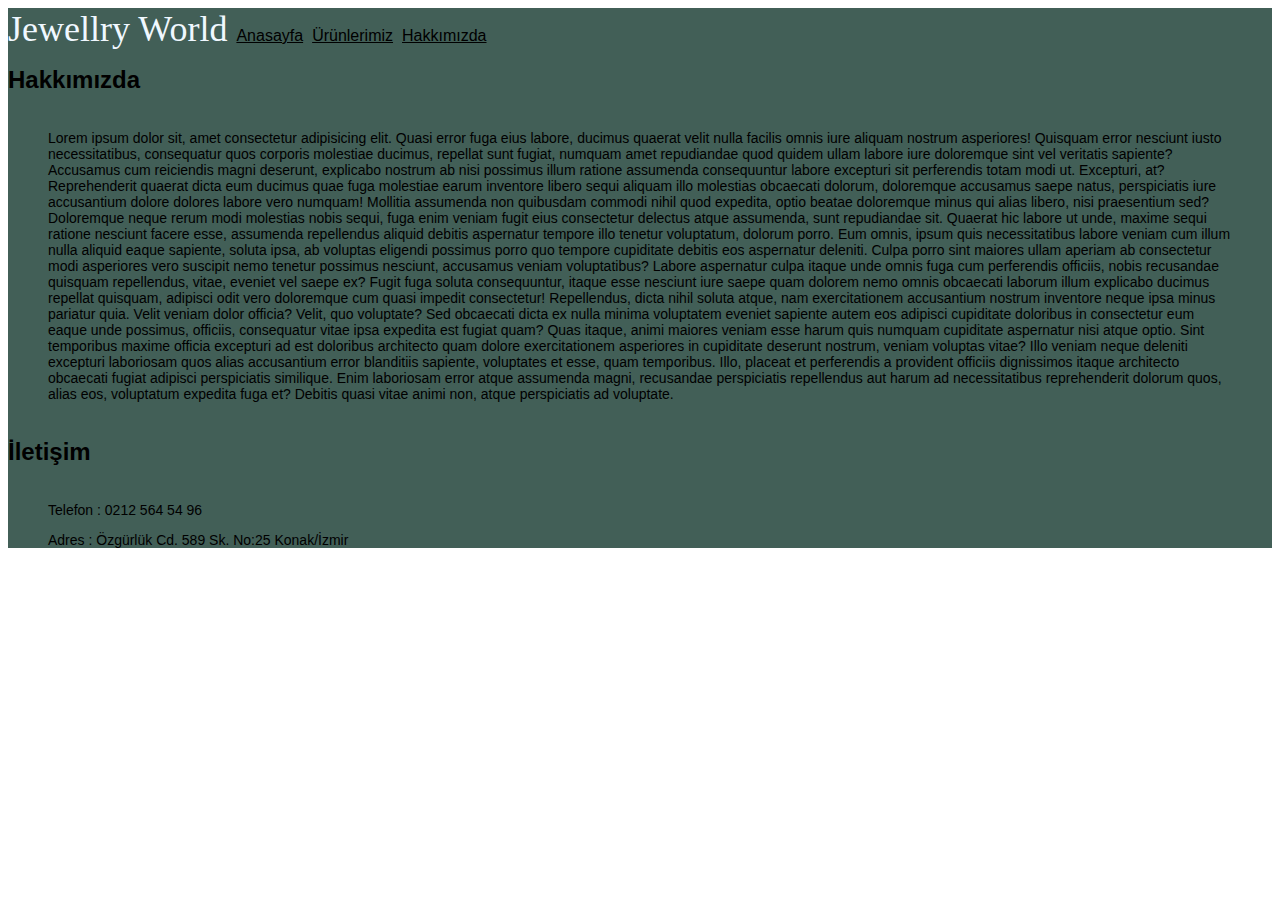
==== about-us.html @ 8d31048a "ödev tamamlandı" ====
<!doctype html>
<html lang="tr">
  <head>
    <!-- Required meta tags -->
    <meta charset="utf-8">
    <meta name="viewport" content="width=device-width, initial-scale=1, shrink-to-fit=no">

    <!-- Bootstrap CSS -->
    <link rel="stylesheet" href="https://cdn.jsdelivr.net/npm/bootstrap@4.5.3/dist/css/bootstrap.min.css" integrity="sha384-TX8t27EcRE3e/ihU7zmQxVncDAy5uIKz4rEkgIXeMed4M0jlfIDPvg6uqKI2xXr2" crossorigin="anonymous">

    <!-- CSS -->
    <link rel="stylesheet" href="style.css">

    <title>Hakkımızda|Jewellry World</title>
  </head>
  <body>

<!-- menü -->
    <div class="menü">
        Jewellry World
        <a class="başlıklar" href="index.html">Anasayfa</a>
        <a class="başlıklar" href="products.html">Ürünlerimiz</a>
        <a class="başlıklar" href="about-us.html">Hakkımızda</a>






<!-- hakkımda bölümü -->

      <div class="card">
        <div class="card-header">
          <h1 class="hakkımızda">Hakkımızda</h1>
        </div>
        <div class="card-body">
          <blockquote class="blockquote mb-0">
            <p class="paragraf">Lorem ipsum dolor sit, amet consectetur adipisicing elit. Quasi error fuga eius labore, ducimus quaerat velit nulla facilis omnis iure aliquam nostrum asperiores! Quisquam error nesciunt iusto necessitatibus, consequatur quos corporis molestiae ducimus, repellat sunt fugiat, numquam amet repudiandae quod quidem ullam labore iure doloremque sint vel veritatis sapiente? Accusamus cum reiciendis magni deserunt, explicabo nostrum ab nisi possimus illum ratione assumenda consequuntur labore excepturi sit perferendis totam modi ut. Excepturi, at? Reprehenderit quaerat dicta eum ducimus quae fuga molestiae earum inventore libero sequi aliquam illo molestias obcaecati dolorum, doloremque accusamus saepe natus, perspiciatis iure accusantium dolore dolores labore vero numquam! Mollitia assumenda non quibusdam commodi nihil quod expedita, optio beatae doloremque minus qui alias libero, nisi praesentium sed? Doloremque neque rerum modi molestias nobis sequi, fuga enim veniam fugit eius consectetur delectus atque assumenda, sunt repudiandae sit. Quaerat hic labore ut unde, maxime sequi ratione nesciunt facere esse, assumenda repellendus aliquid debitis aspernatur tempore illo tenetur voluptatum, dolorum porro. Eum omnis, ipsum quis necessitatibus labore veniam cum illum nulla aliquid eaque sapiente, soluta ipsa, ab voluptas eligendi possimus porro quo tempore cupiditate debitis eos aspernatur deleniti. Culpa porro sint maiores ullam aperiam ab consectetur modi asperiores vero suscipit nemo tenetur possimus nesciunt, accusamus veniam voluptatibus? Labore aspernatur culpa itaque unde omnis fuga cum perferendis officiis, nobis recusandae quisquam repellendus, vitae, eveniet vel saepe ex? Fugit fuga soluta consequuntur, itaque esse nesciunt iure saepe quam dolorem nemo omnis obcaecati laborum illum explicabo ducimus repellat quisquam, adipisci odit vero doloremque cum quasi impedit consectetur! Repellendus, dicta nihil soluta atque, nam exercitationem accusantium nostrum inventore neque ipsa minus pariatur quia. Velit veniam dolor officia? Velit, quo voluptate? Sed obcaecati dicta ex nulla minima voluptatem eveniet sapiente autem eos adipisci cupiditate doloribus in consectetur eum eaque unde possimus, officiis, consequatur vitae ipsa expedita est fugiat quam? Quas itaque, animi maiores veniam esse harum quis numquam cupiditate aspernatur nisi atque optio. Sint temporibus maxime officia excepturi ad est doloribus architecto quam dolore exercitationem asperiores in cupiditate deserunt nostrum, veniam voluptas vitae? Illo veniam neque deleniti excepturi laboriosam quos alias accusantium error blanditiis sapiente, voluptates et esse, quam temporibus. Illo, placeat et perferendis a provident officiis dignissimos itaque architecto obcaecati fugiat adipisci perspiciatis similique. Enim laboriosam error atque assumenda magni, recusandae perspiciatis repellendus aut harum ad necessitatibus reprehenderit dolorum quos, alias eos, voluptatum expedita fuga et? Debitis quasi vitae animi non, atque perspiciatis ad voluptate.</p>
           
          </blockquote>
        </div>
      </div>

<!-- hakkımda bölümü -->

<div class="card">
    <div class="card-header">
      <h1 class="hakkımızda">İletişim</h1>
    </div>
    <div class="card-body">
      <blockquote class="blockquote mb-0">
        <p class="paragraf"> Telefon : 0212 564 54 96</p>
        <p class="paragraf"> Adres : Özgürlük Cd. 589 Sk. No:25 Konak/İzmir</p>
       
      </blockquote>
    </div>
  </div>






    <!-- Optional JavaScript; choose one of the two! -->

    <!-- Option 1: jQuery and Bootstrap Bundle (includes Popper) -->
    <script src="https://code.jquery.com/jquery-3.5.1.slim.min.js" integrity="sha384-DfXdz2htPH0lsSSs5nCTpuj/zy4C+OGpamoFVy38MVBnE+IbbVYUew+OrCXaRkfj" crossorigin="anonymous"></script>
    <script src="https://cdn.jsdelivr.net/npm/bootstrap@4.5.3/dist/js/bootstrap.bundle.min.js" integrity="sha384-ho+j7jyWK8fNQe+A12Hb8AhRq26LrZ/JpcUGGOn+Y7RsweNrtN/tE3MoK7ZeZDyx" crossorigin="anonymous"></script>

    <!-- Option 2: jQuery, Popper.js, and Bootstrap JS
    <script src="https://code.jquery.com/jquery-3.5.1.slim.min.js" integrity="sha384-DfXdz2htPH0lsSSs5nCTpuj/zy4C+OGpamoFVy38MVBnE+IbbVYUew+OrCXaRkfj" crossorigin="anonymous"></script>
    <script src="https://cdn.jsdelivr.net/npm/popper.js@1.16.1/dist/umd/popper.min.js" integrity="sha384-9/reFTGAW83EW2RDu2S0VKaIzap3H66lZH81PoYlFhbGU+6BZp6G7niu735Sk7lN" crossorigin="anonymous"></script>
    <script src="https://cdn.jsdelivr.net/npm/bootstrap@4.5.3/dist/js/bootstrap.min.js" integrity="sha384-w1Q4orYjBQndcko6MimVbzY0tgp4pWB4lZ7lr30WKz0vr/aWKhXdBNmNb5D92v7s" crossorigin="anonymous"></script>
    -->
  </body>
</html>
---- style.css ----
.menü {
    background-color: #425F57; 
    color: aliceblue;
    font-size: 36px;
    font-family: EB_Garamond;   
}

.başlıklar {
    font-size: 16px;
    font-family: Arial, Helvetica, sans-serif;
   color: black;
}

.kategori {
    font-family: Arial, Helvetica, sans-serif;
    font-size: 36px;
    color:  #425F57
}

.hakkımızda {
    color: black;
    font-family: Arial, Helvetica, sans-serif;
    font-size: 24px;
}


.paragraf {
    font-family: Arial, Helvetica, sans-serif;
    color: black;
    font-size: 14px;
}
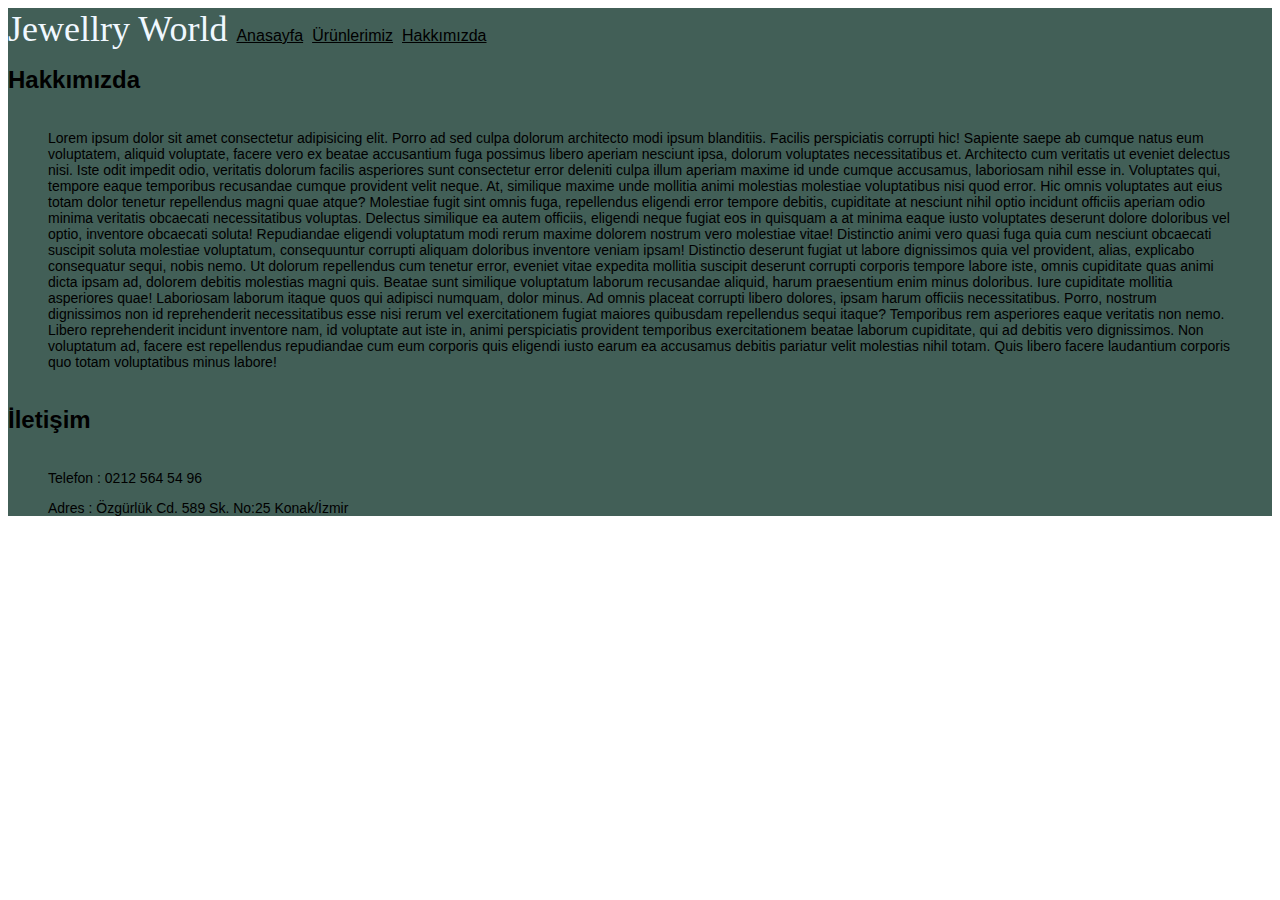
==== commit f5bf3c26: "." ====
--- a/about-us.html
+++ b/about-us.html
@@ -35,7 +35,7 @@
         </div>
         <div class="card-body">
           <blockquote class="blockquote mb-0">
-            <p class="paragraf">Lorem ipsum dolor sit, amet consectetur adipisicing elit. Quasi error fuga eius labore, ducimus quaerat velit nulla facilis omnis iure aliquam nostrum asperiores! Quisquam error nesciunt iusto necessitatibus, consequatur quos corporis molestiae ducimus, repellat sunt fugiat, numquam amet repudiandae quod quidem ullam labore iure doloremque sint vel veritatis sapiente? Accusamus cum reiciendis magni deserunt, explicabo nostrum ab nisi possimus illum ratione assumenda consequuntur labore excepturi sit perferendis totam modi ut. Excepturi, at? Reprehenderit quaerat dicta eum ducimus quae fuga molestiae earum inventore libero sequi aliquam illo molestias obcaecati dolorum, doloremque accusamus saepe natus, perspiciatis iure accusantium dolore dolores labore vero numquam! Mollitia assumenda non quibusdam commodi nihil quod expedita, optio beatae doloremque minus qui alias libero, nisi praesentium sed? Doloremque neque rerum modi molestias nobis sequi, fuga enim veniam fugit eius consectetur delectus atque assumenda, sunt repudiandae sit. Quaerat hic labore ut unde, maxime sequi ratione nesciunt facere esse, assumenda repellendus aliquid debitis aspernatur tempore illo tenetur voluptatum, dolorum porro. Eum omnis, ipsum quis necessitatibus labore veniam cum illum nulla aliquid eaque sapiente, soluta ipsa, ab voluptas eligendi possimus porro quo tempore cupiditate debitis eos aspernatur deleniti. Culpa porro sint maiores ullam aperiam ab consectetur modi asperiores vero suscipit nemo tenetur possimus nesciunt, accusamus veniam voluptatibus? Labore aspernatur culpa itaque unde omnis fuga cum perferendis officiis, nobis recusandae quisquam repellendus, vitae, eveniet vel saepe ex? Fugit fuga soluta consequuntur, itaque esse nesciunt iure saepe quam dolorem nemo omnis obcaecati laborum illum explicabo ducimus repellat quisquam, adipisci odit vero doloremque cum quasi impedit consectetur! Repellendus, dicta nihil soluta atque, nam exercitationem accusantium nostrum inventore neque ipsa minus pariatur quia. Velit veniam dolor officia? Velit, quo voluptate? Sed obcaecati dicta ex nulla minima voluptatem eveniet sapiente autem eos adipisci cupiditate doloribus in consectetur eum eaque unde possimus, officiis, consequatur vitae ipsa expedita est fugiat quam? Quas itaque, animi maiores veniam esse harum quis numquam cupiditate aspernatur nisi atque optio. Sint temporibus maxime officia excepturi ad est doloribus architecto quam dolore exercitationem asperiores in cupiditate deserunt nostrum, veniam voluptas vitae? Illo veniam neque deleniti excepturi laboriosam quos alias accusantium error blanditiis sapiente, voluptates et esse, quam temporibus. Illo, placeat et perferendis a provident officiis dignissimos itaque architecto obcaecati fugiat adipisci perspiciatis similique. Enim laboriosam error atque assumenda magni, recusandae perspiciatis repellendus aut harum ad necessitatibus reprehenderit dolorum quos, alias eos, voluptatum expedita fuga et? Debitis quasi vitae animi non, atque perspiciatis ad voluptate.</p>
+            <p class="paragraf">Lorem ipsum dolor sit amet consectetur adipisicing elit. Porro ad sed culpa dolorum architecto modi ipsum blanditiis. Facilis perspiciatis corrupti hic! Sapiente saepe ab cumque natus eum voluptatem, aliquid voluptate, facere vero ex beatae accusantium fuga possimus libero aperiam nesciunt ipsa, dolorum voluptates necessitatibus et. Architecto cum veritatis ut eveniet delectus nisi. Iste odit impedit odio, veritatis dolorum facilis asperiores sunt consectetur error deleniti culpa illum aperiam maxime id unde cumque accusamus, laboriosam nihil esse in. Voluptates qui, tempore eaque temporibus recusandae cumque provident velit neque. At, similique maxime unde mollitia animi molestias molestiae voluptatibus nisi quod error. Hic omnis voluptates aut eius totam dolor tenetur repellendus magni quae atque? Molestiae fugit sint omnis fuga, repellendus eligendi error tempore debitis, cupiditate at nesciunt nihil optio incidunt officiis aperiam odio minima veritatis obcaecati necessitatibus voluptas. Delectus similique ea autem officiis, eligendi neque fugiat eos in quisquam a at minima eaque iusto voluptates deserunt dolore doloribus vel optio, inventore obcaecati soluta! Repudiandae eligendi voluptatum modi rerum maxime dolorem nostrum vero molestiae vitae! Distinctio animi vero quasi fuga quia cum nesciunt obcaecati suscipit soluta molestiae voluptatum, consequuntur corrupti aliquam doloribus inventore veniam ipsam! Distinctio deserunt fugiat ut labore dignissimos quia vel provident, alias, explicabo consequatur sequi, nobis nemo. Ut dolorum repellendus cum tenetur error, eveniet vitae expedita mollitia suscipit deserunt corrupti corporis tempore labore iste, omnis cupiditate quas animi dicta ipsam ad, dolorem debitis molestias magni quis. Beatae sunt similique voluptatum laborum recusandae aliquid, harum praesentium enim minus doloribus. Iure cupiditate mollitia asperiores quae! Laboriosam laborum itaque quos qui adipisci numquam, dolor minus. Ad omnis placeat corrupti libero dolores, ipsam harum officiis necessitatibus. Porro, nostrum dignissimos non id reprehenderit necessitatibus esse nisi rerum vel exercitationem fugiat maiores quibusdam repellendus sequi itaque? Temporibus rem asperiores eaque veritatis non nemo. Libero reprehenderit incidunt inventore nam, id voluptate aut iste in, animi perspiciatis provident temporibus exercitationem beatae laborum cupiditate, qui ad debitis vero dignissimos. Non voluptatum ad, facere est repellendus repudiandae cum eum corporis quis eligendi iusto earum ea accusamus debitis pariatur velit molestias nihil totam. Quis libero facere laudantium corporis quo totam voluptatibus minus labore!</p>
            
           </blockquote>
         </div>
